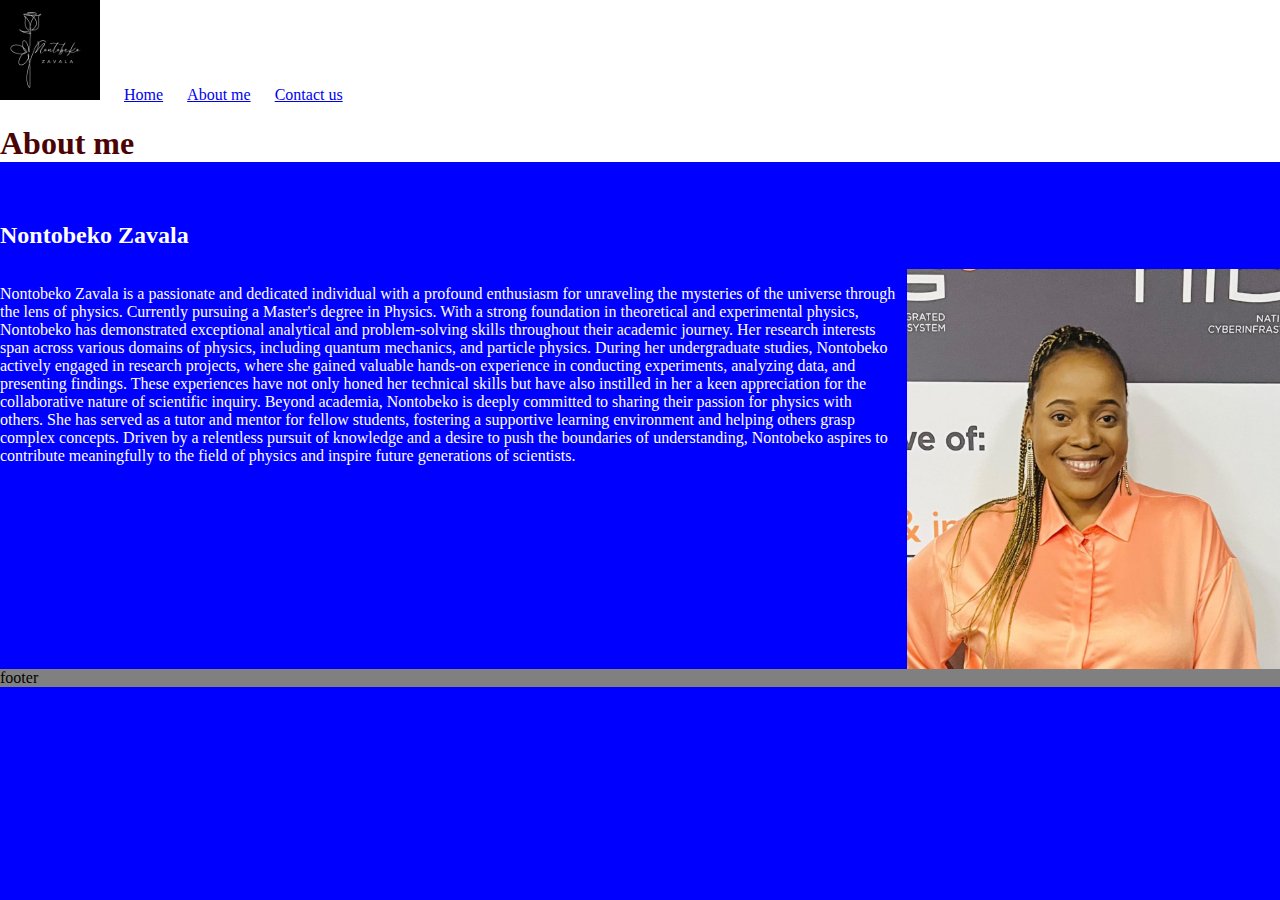
==== about me.html @ 214e95a3 "first commit" ====
<!DOCTYPE html>
<style>
    body {
        background-color: blue;
        margin: 0%;
        padding: 0%;
    }
    header {
        background-color: white;
        color: rgb(75, 3, 3);
        font-family: 'Times New Roman', Times, serif; size: 0cqb;
        flex-direction: row;
                }
    ul {
        margin: 0%;
        padding: 0%;
        list-style-typye: none;
    }    
    li {
        display: inline-block;
        margin-right: 20px;

    }      
   
    section {
        
        margin: 5px 300px;
    }
    footer {
        background-color: grey;
    }
</style>      

<body>
    <header>
       <nav>
        <ul>
            <li><img src="Images/Black and White Line Art Rose Flower Minimalist Logo_20240403_215849_0000.png" alt="" height="100"></li>
            <li><a href="index.html">Home</a></li>
            <li><a href="about me.html">About me</a></li>
            <li><a href="contaxt us.html">Contact us</a></li>
        </ul>
       </nav>
       <h1>About me</h1>
       
    </header>
    
    <br>

    
    <h2 style="color: white;">Nontobeko Zavala</h2>
    <div style="display: flex; align-items: centre; gap: 10px">
        
       <p style="color: white;">Nontobeko Zavala is a passionate and dedicated individual with a profound enthusiasm for unraveling the mysteries of the universe through the lens of physics. Currently pursuing a Master's degree in Physics. 
        With a strong foundation in theoretical and experimental physics, Nontobeko has demonstrated exceptional analytical and problem-solving skills throughout their academic journey. Her research interests span across various domains of physics, including quantum mechanics, and particle physics.
        During her undergraduate studies, Nontobeko actively engaged in research projects, where she gained valuable hands-on experience in conducting experiments, analyzing data, and presenting findings. These experiences have not only honed her technical skills but have also instilled in her a keen appreciation for the collaborative nature of scientific inquiry.
        Beyond academia, Nontobeko is deeply committed to sharing their passion for physics with others. She has served as a tutor and mentor for fellow students, fostering a supportive learning environment and helping others grasp complex concepts.
        Driven by a relentless pursuit of knowledge and a desire to push the boundaries of understanding, Nontobeko aspires to contribute meaningfully to the field of physics and inspire future generations of scientists.
            </p>
        <img src="Images/Untitled.jpg" alt="" height="400";>
    </div>
    
                      
            
           
        <footer>footer</footer>
</body>
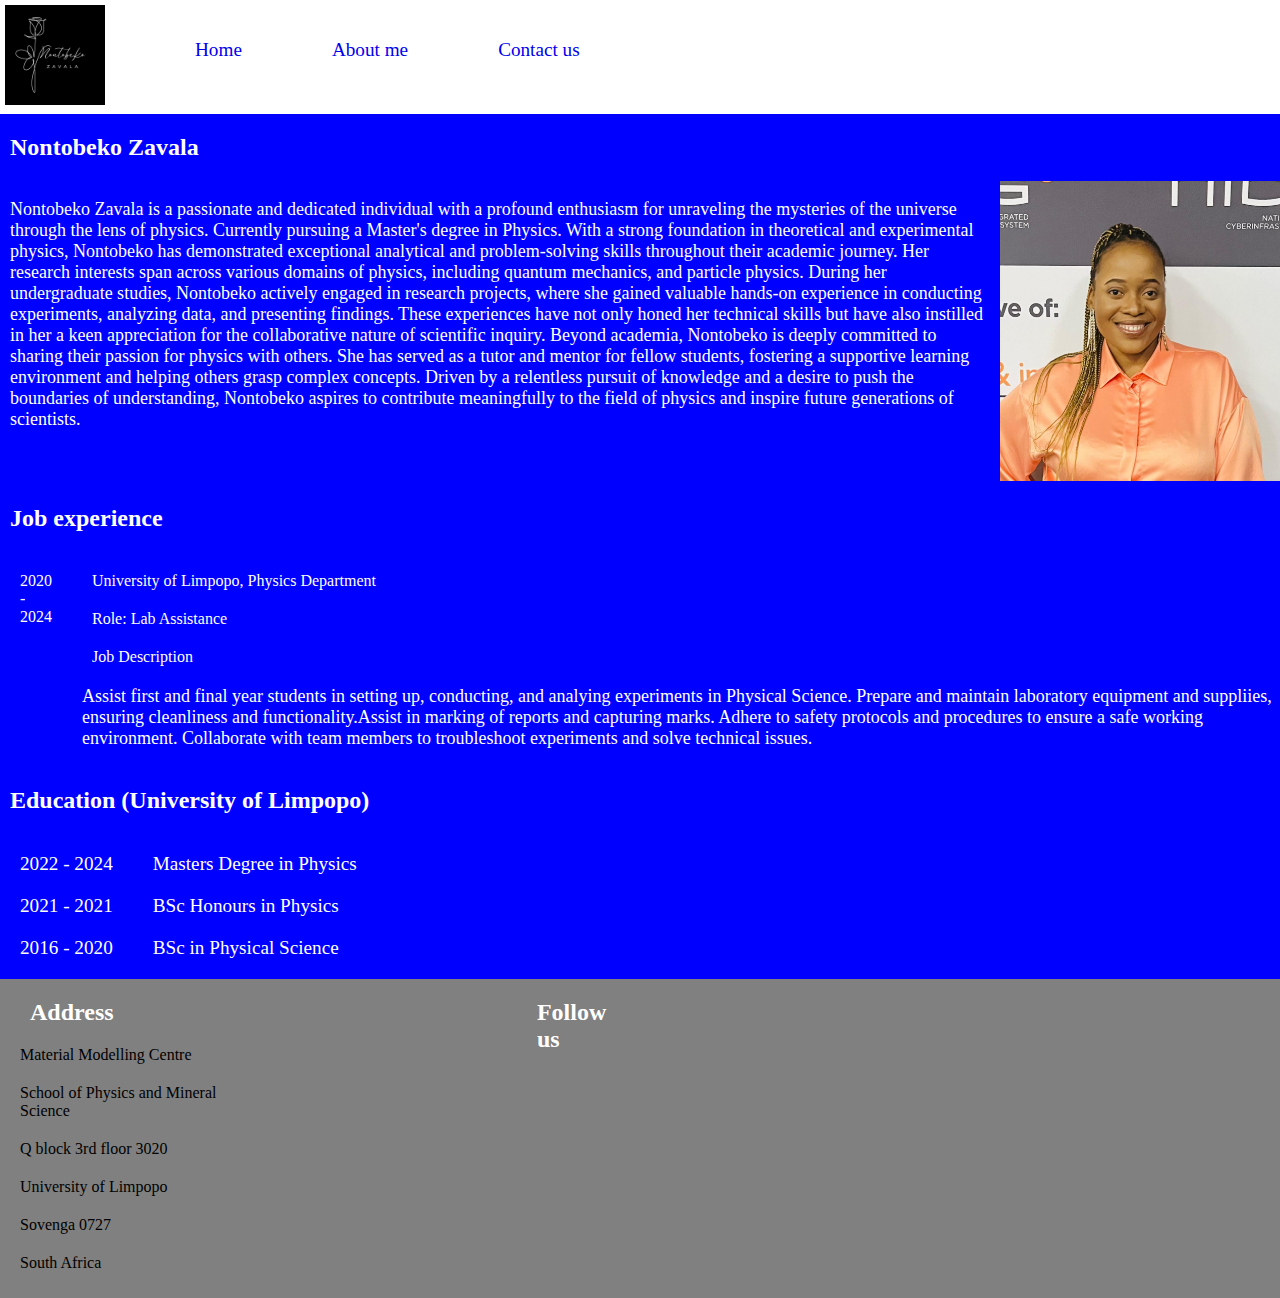
==== commit 8c218528: "first commit" ====
--- a/about me.html
+++ b/about me.html
@@ -1,67 +1,124 @@
 <!DOCTYPE html>
 <style>
-    body {
-        background-color: blue;
-        margin: 0%;
-        padding: 0%;
-    }
-    header {
-        background-color: white;
-        color: rgb(75, 3, 3);
-        font-family: 'Times New Roman', Times, serif; size: 0cqb;
-        flex-direction: row;
-                }
-    ul {
-        margin: 0%;
-        padding: 0%;
-        list-style-typye: none;
-    }    
-    li {
-        display: inline-block;
-        margin-right: 20px;
+   
+</style>
 
-    }      
-   
-    section {
-        
-        margin: 5px 300px;
-    }
-    footer {
-        background-color: grey;
-    }
-</style>      
+<link rel="stylesheet" href="style.css">
 
 <body>
-    <header>
-       <nav>
-        <ul>
-            <li><img src="Images/Black and White Line Art Rose Flower Minimalist Logo_20240403_215849_0000.png" alt="" height="100"></li>
-            <li><a href="index.html">Home</a></li>
-            <li><a href="about me.html">About me</a></li>
-            <li><a href="contaxt us.html">Contact us</a></li>
-        </ul>
-       </nav>
-       <h1>About me</h1>
+    <header class="header">
+       
+        <div class="logo">
+            <img src="Images/Black and White Line Art Rose Flower Minimalist Logo_20240403_215849_0000.png" alt="" height="100"></li>
+        </div>
+
+        <div>
+            <ul class="home">
+                <li><a href="index.html">Home</a></li>
+                <li><a href="about me.html">About me</a></li>
+                <li><a href="contaxt us.html">Contact us</a></li>
+             
+            </ul>
+        </div>
+       
+            
        
     </header>
-    
-    <br>
+      
+    <h2 style="color: white;">Nontobeko Zavala</h2>
 
-    
-    <h2 style="color: white;">Nontobeko Zavala</h2>
     <div style="display: flex; align-items: centre; gap: 10px">
-        
-       <p style="color: white;">Nontobeko Zavala is a passionate and dedicated individual with a profound enthusiasm for unraveling the mysteries of the universe through the lens of physics. Currently pursuing a Master's degree in Physics. 
-        With a strong foundation in theoretical and experimental physics, Nontobeko has demonstrated exceptional analytical and problem-solving skills throughout their academic journey. Her research interests span across various domains of physics, including quantum mechanics, and particle physics.
-        During her undergraduate studies, Nontobeko actively engaged in research projects, where she gained valuable hands-on experience in conducting experiments, analyzing data, and presenting findings. These experiences have not only honed her technical skills but have also instilled in her a keen appreciation for the collaborative nature of scientific inquiry.
-        Beyond academia, Nontobeko is deeply committed to sharing their passion for physics with others. She has served as a tutor and mentor for fellow students, fostering a supportive learning environment and helping others grasp complex concepts.
-        Driven by a relentless pursuit of knowledge and a desire to push the boundaries of understanding, Nontobeko aspires to contribute meaningfully to the field of physics and inspire future generations of scientists.
-            </p>
-        <img src="Images/Untitled.jpg" alt="" height="400";>
+        <div>
+             <p>
+                Nontobeko Zavala is a passionate and dedicated individual with a profound enthusiasm for unraveling the mysteries of the universe through the lens of physics. Currently pursuing a Master's degree in Physics. 
+                With a strong foundation in theoretical and experimental physics, Nontobeko has demonstrated exceptional analytical and problem-solving skills throughout their academic journey. Her research interests span across various domains of physics, including quantum mechanics, and particle physics.
+                During her undergraduate studies, Nontobeko actively engaged in research projects, where she gained valuable hands-on experience in conducting experiments, analyzing data, and presenting findings. These experiences have not only honed her technical skills but have also instilled in her a keen appreciation for the collaborative nature of scientific inquiry.
+                Beyond academia, Nontobeko is deeply committed to sharing their passion for physics with others. She has served as a tutor and mentor for fellow students, fostering a supportive learning environment and helping others grasp complex concepts.
+                Driven by a relentless pursuit of knowledge and a desire to push the boundaries of understanding, Nontobeko aspires to contribute meaningfully to the field of physics and inspire future generations of scientists.
+            
+             </p>
+        </div>
+
+        <div class="image">
+            <img src="Images/Untitled.jpg" alt="" height="300";>
+        </div>
+                    
+    </div>
+
+    <h2>Job experience</h2>
+    <div class="job">
+        <ul style="list-style-type: none; margin: 0%; padding: 0%;">
+            <li>2020 - 2024</li>
+        </ul>
+
+        <ul style="list-style-type: none; margin: 0%; padding: 0%;">
+            <li>University of Limpopo, Physics Department</li>
+            <li>Role: Lab Assistance</li>
+            <li>Job Description</li>
+        <p>Assist first and final year students in setting up, conducting, and analying experiments in Physical Science. Prepare and maintain laboratory equipment and suppliies, ensuring cleanliness and functionality.Assist in marking of reports and capturing marks. Adhere to safety protocols and procedures to ensure a safe working environment. Collaborate with team members to troubleshoot experiments and solve technical issues.</p>
+
+        </ul>
     </div>
     
+    
+    
+    <h2>Education (University of Limpopo)</h2>
+    <div class="education">
+        <ul style="list-style-type: none; margin: 0%; padding: 0%;">
+            <li>2022 - 2024</li>
+            <li>2021 - 2021</li>
+            <li>2016 - 2020</li>
+        </ul>
+
+        <ul style="list-style-type: none; margin: 0%; padding: 0%;">
+            <li>Masters Degree in Physics</li>
+            <li>BSc Honours in Physics</li>
+            <li>BSc in Physical Science</li>
+        </ul>
+    </div>
+    
+    
+                    
+           
+           
+        <footer> 
+           
+            
+            <div class="footer">
+                <div>
+                    <ul style="list-style-type: none; margin: 0%; padding: 0%;">
+                        <li><h2>Address</h2></li>
+                        <li>Material Modelling Centre</li>
+                        <li>School of Physics and Mineral Science</li>
+                        <li>Q block 3rd floor 3020</li>
+                        <li>University of Limpopo</li>
+                        <li>Sovenga 0727</li>
+                        <li>South Africa</li>
+    
+                    </ul>
+                </div>
+                <div id="follow-us">
+                    <h2>Follow us</h2>
+                                     
+                    <div>
+                        <i><i class="ri-facebook-fill"></i></i>
+                        <i><i class="ri-twitter-fill"></i></i>
+                        <i><i class="ri-instagram-fill"></i></i>
+                    </div>
+                    
+                </div>
+                <div id="map">
+                    <iframe src="https://www.google.com/maps/embed?pb=!1m18!1m12!1m3!1d58368.3609134564!2d29.66233234863281!3d-23.888818799999992!2m3!1f0!2f0!3f0!3m2!1i1024!2i768!4f13.1!3m3!1m2!1s0x1ec6c8fdb773fbe1%3A0xaa4588ea6501ac39!2sUniversity%20of%20Limpopo!5e0!3m2!1sen!2sza!4v1712484821541!5m2!1sen!2sza" width="400" height="300" style="border:0;" allowfullscreen="" loading="lazy" referrerpolicy="no-referrer-when-downgrade"></iframe>
+                
+                </div>
+            </div>
+            
+          
                       
-            
-           
-        <footer>footer</footer>
+
+         
+
+
+
+        </footer>
 </body>--- a/style.css
+++ b/style.css
@@ -0,0 +1,93 @@
+body {
+    background-color: blue;
+    margin: 0%;
+    padding: 0%;
+}
+header {
+    background-color: white;
+    color: rgb(75, 3, 3);
+    font-family: 'Times New Roman', Times, serif; size: 0cqb;
+    flex-direction: row;
+            }
+
+ 
+
+section {
+    
+    margin: 5px 300px;
+}
+footer {
+    background-color: grey;
+}
+p {
+    font-size: larger;
+}
+
+.header{
+    display: flex;
+}
+.home{
+    display: flex;
+    list-style-type: none;
+    font-size: 1.2rem;
+
+}
+
+li a{
+    text-decoration: none;
+    margin: 25px;
+  
+}
+
+li{
+    margin: 20px;
+   
+}
+
+.logo{
+    margin: 5px;
+}
+
+#video{
+    margin-top: 30px;
+    
+}
+style="display: flex; align-items: centre; gap: 10px"
+
+.about{
+    display: flex; align-items: centre; gap: 10px
+    
+}
+
+.footer{
+    display: flex;
+    gap: 250px;
+}
+
+#map{
+    margin-top: 15px;
+}
+
+p{
+    color: white;
+    margin-left: 10px;
+    font-size: large;
+}
+
+h2{
+    color: white;
+    margin-left: 10px;
+}
+
+.education{
+    display: flex;
+    text-decoration: none;
+    color: white;
+    font-size: larger;
+}
+
+.job{
+    display: flex;
+    text-decoration: none;
+    color: white;
+    }
